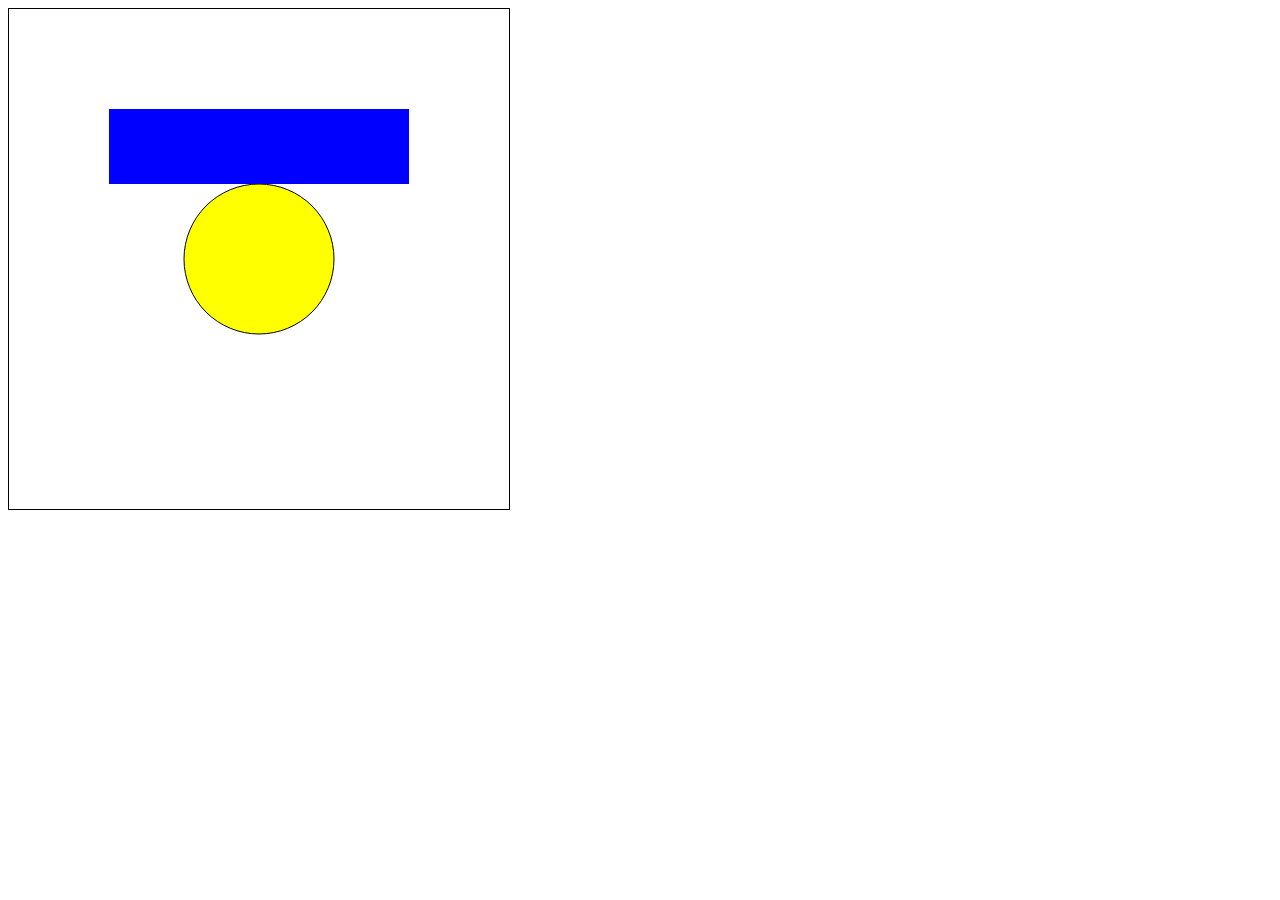
==== test.html @ 5573ced9 "hello" ====
<!DOCTYPE HTML>
<html>
  <head><title>SVG Demo</title></head>
  <body>
    <svg id="vimage" height="500" width="500" style="border: 1px solid;">
      <circle cx="250" cy="250" r="75" fill="yellow" stroke="black"/>
      <rect x="100" y="100" width="300" height="75"fill="blue"/>
    </svg>
     <script src="svg.js">
     </script>
  </body>
 
</html>
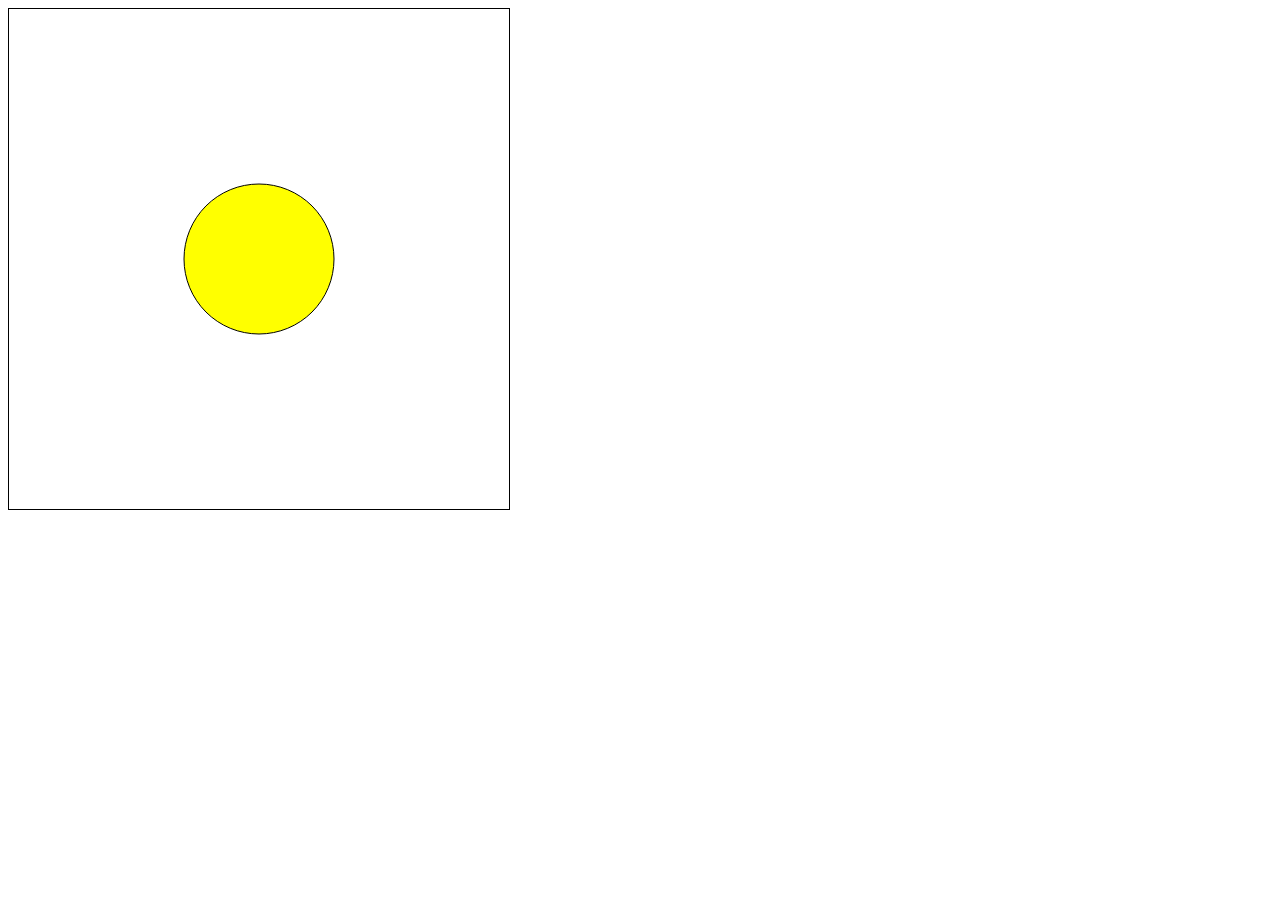
==== commit c2ef2d99: "dasd" ====
--- a/test.html
+++ b/test.html
@@ -4,7 +4,7 @@
   <body>
     <svg id="vimage" height="500" width="500" style="border: 1px solid;">
       <circle cx="250" cy="250" r="75" fill="yellow" stroke="black"/>
-      <rect x="100" y="100" width="300" height="75"fill="blue"/>
+      
     </svg>
      <script src="svg.js">
      </script>
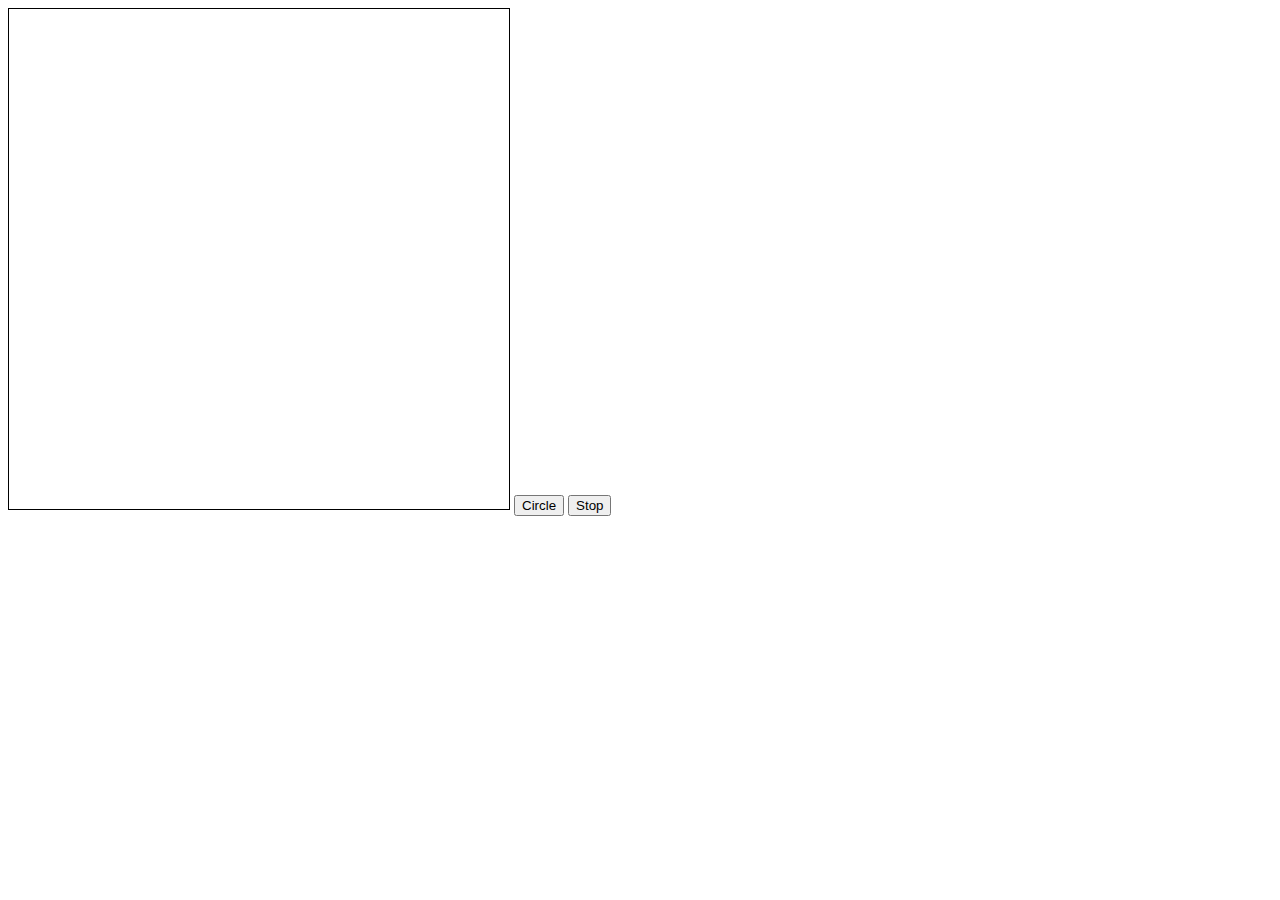
==== commit 89855127: "circle animation" ====
--- a/test.html
+++ b/test.html
@@ -3,9 +3,12 @@
   <head><title>SVG Demo</title></head>
   <body>
     <svg id="vimage" height="500" width="500" style="border: 1px solid;">
-      <circle cx="250" cy="250" r="75" fill="yellow" stroke="black"/>
+    
       
     </svg>
+    <button type="button" id="circle">Circle</button>
+    <button type="button" id="stop">Stop</button>
+
      <script src="svg.js">
      </script>
   </body>
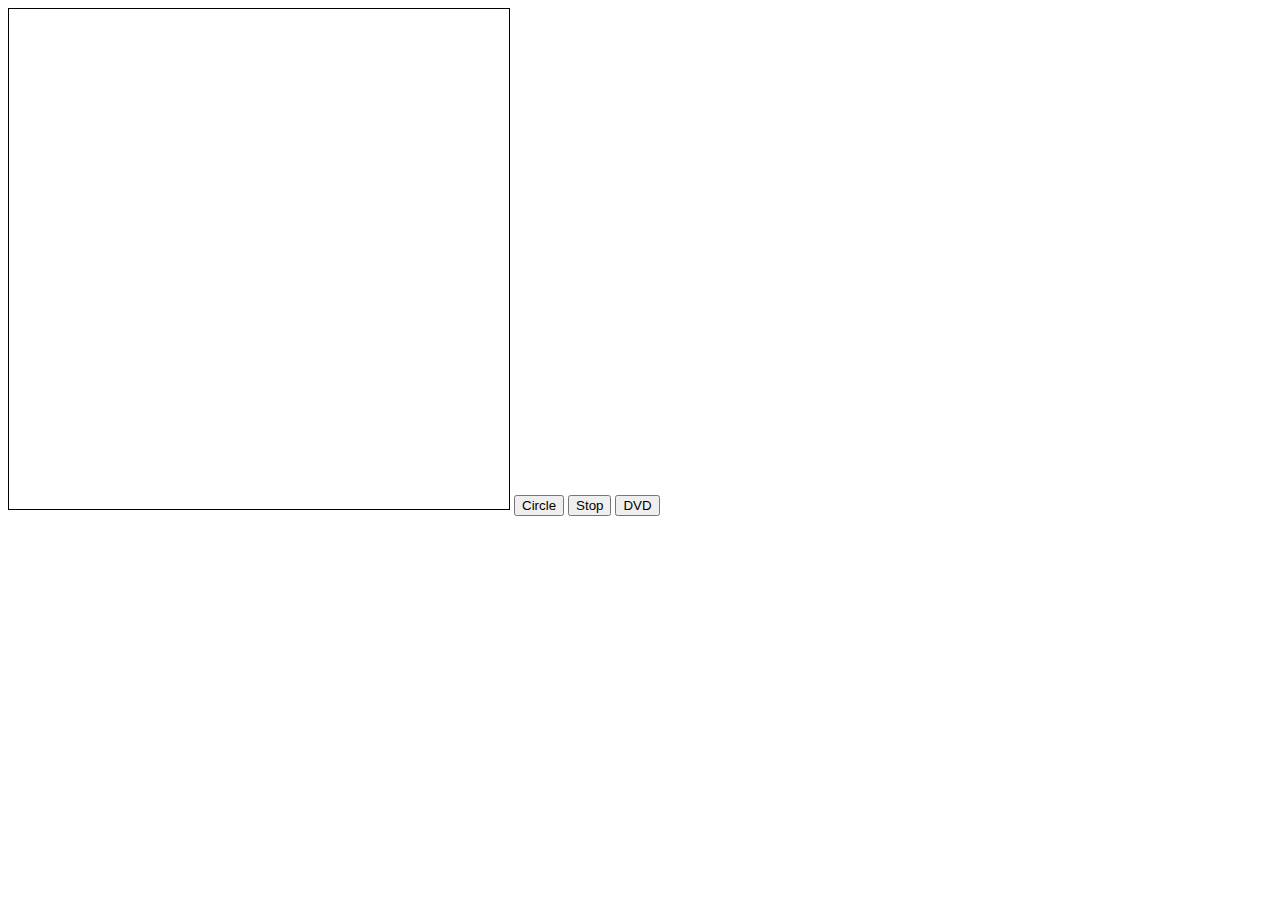
==== commit 3b3a0b93: "how to add image?" ====
--- a/test.html
+++ b/test.html
@@ -8,7 +8,7 @@
     </svg>
     <button type="button" id="circle">Circle</button>
     <button type="button" id="stop">Stop</button>
-
+    <button type="button" id="dvd">DVD</button>
      <script src="svg.js">
      </script>
   </body>
